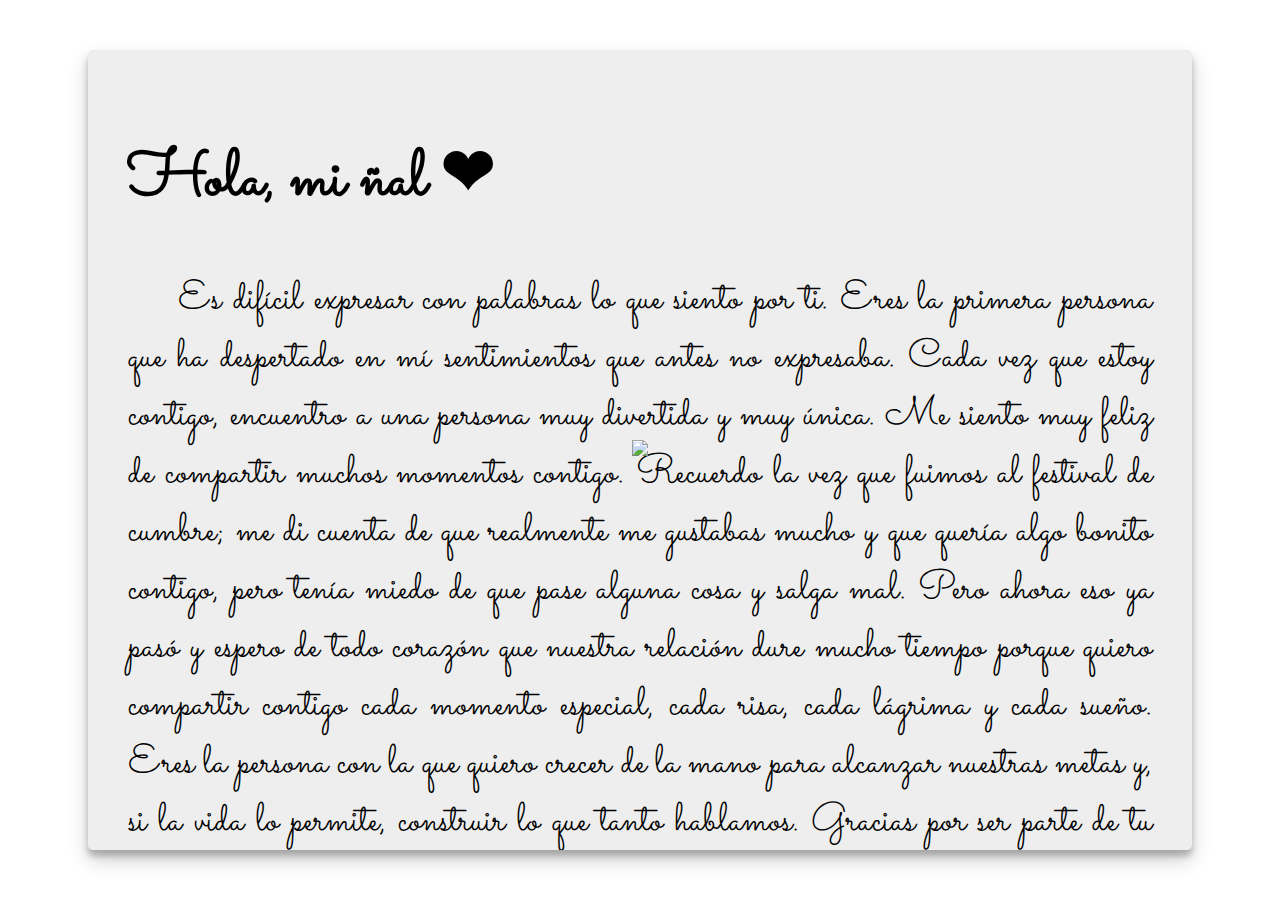
==== Valentine.html @ bd17c2c0 "Add files via upload" ====
<!DOCTYPE html>
<html lang="en" >
<head>
  <meta charset="UTF-8">
  <title>Carta para val❤</title>
  <link href='https://fonts.googleapis.com/css?family=Hind' rel='stylesheet' type='text/css'><link rel="stylesheet" href="./text.css">

</head>
<body>
<!-- partial:index.partial.html -->
<div class="container">
	<label>
	<div class="heart">
		<img src="https://svgsilh.com/svg/307525-fe0000.svg"></img>
	</div>
	<input id="messageState" type="checkbox" style="display:none"/>
	</label>
	<div class="message">
		<h1>Hola, mi ñal ❤</h1>
		<p>Es difícil expresar con palabras lo que siento por ti. Eres la primera persona que ha despertado en mí sentimientos que antes no expresaba. Cada vez que estoy contigo, encuentro a una persona muy divertida y muy única. Me siento muy feliz de compartir muchos momentos contigo. Recuerdo la vez que fuimos al festival de cumbre; me di cuenta de que realmente me gustabas mucho y que quería algo bonito contigo, pero tenía miedo de que pase alguna cosa y salga mal. Pero ahora eso ya pasó y espero de todo corazón que nuestra relación dure mucho tiempo porque quiero compartir contigo cada momento especial, cada risa, cada lágrima y cada sueño. Eres la persona con la que quiero crecer de la mano para alcanzar nuestras metas y, si la vida lo permite, construir lo que tanto hablamos. Gracias por ser parte de tu vida y por enseñarme amar de estar manera.</p>
		<br>
		<p style="
		text-align: right;">Con mucho cariño Ñictor 🤠</p>
	</div>
</div>
<!-- partial -->
  <script src='https://code.jquery.com/jquery-2.2.4.min.js'></script>
<script src='https://cdnjs.cloudflare.com/ajax/libs/jquery-color/2.1.2/jquery.color.min.js'></script><script  src="./script2.js"></script>

</body>
</html>
---- text.css ----
@import url('https://fonts.googleapis.com/css?family=Sacramento');

h1,
p {
	font-family: 'Sacramento', cursive;
	font-size: 44px;
	text-align: justify;
}

p{
	text-indent: 50px;
}

h1 {
	font-weight: bold;
	font-size: 65px;
}

body {
	margin: 0px;
}

.container {
	position: relative;
	width: 100%;
	height:100vh;
	overflow: hidden;
}

.heart {
	position: absolute;
	left: 50%;
	top: 50%;
	text-align: center;
	transform: translate(-50%, -50%);
	transition: transform 2s;
	z-index: 1;
	
}

.heart > img {
	width: 200px;
	height: auto;
}

.message{
	width: 80%;
	padding: 40px;
	background-color: #eee;
	min-width: 800px;
	height: 80%;
	position: absolute;
	left: 50%;
	top: 50%;
	transform: translate(-50%, -50%);
	z-index: 0;
	overflow: hidden;
	animation-name: openmsg;
	animation-duration: 2s;
	animation-timing-function: linear;
	animation-play-state: paused;
	animation-fill-mode: forwards;
	box-shadow: 0 10px 20px rgba(0, 0, 0, 0.19), 0 6px 6px rgba(0, 0, 0, 0.23);
	border-radius: 5px;
}

.heart > img:hover {
	animation-name: beat;
	animation-duration: 2s;
	animation-timing-function: ease-in-out;
	animation-iteration-count: infinite;
	animation-play-state: running;
}

#messageState {}

@keyframes beat {
	0% {
		width: 200px;
	}
	25% {
		width: 216px;
	}
	30% {
		width: 200px;
	}
	50% {
		width: 180px;
	}
	60% {
		width: 200px;
	}
	75% {
		width: 216px;
	}
	100% {
		width: 200px;
	}
}

@keyframes openmsg {
	0% {
		height: 0px;
		padding: 0px 40px;
	}
	100% {
		height: 80%;
		padding: 20px 40px;
	}
}

@keyframes heartMove {
	0% {
		top: 50%
	}
	100% {
		top: 85%;
		transform: translate(-50%, 0);
	}
}

.openNor {
	animation-direction: normal;
	animation-play-state: running;
}

.closeNor {
	animation-direction: reverse;
	animation-play-state: running;
}

.no-anim {
	animation: none;
}

.closed {
	height: 0px;
	padding: 0px 20px;
}

.bottom {
	bottom: 5px;
}

.openHer {
	animation-name: heartMove;
	animation-duration: 2s;
	animation-timing-function: linear;
	animation-play-state: running;
	animation-fill-mode: forwards;
}

.closeHer {
	animation-name: heartMove;
	animation-duration: 2s;
	animation-timing-function: linear;
	animation-play-state: running;
	animation-direction: reverse;
	animation-fill-mode: forwards;
}

.beating > img {
	animation-name: beat;
	animation-duration: 2s;
	animation-timing-function: ease-in-out;
	animation-iteration-count: infinite;
	animation-play-state: running;
}

.openedHer {
	top: 85%;
	transform: translate(-50%, 0);
}

@media all and (min-width: 1200px){
	p {
		font-size: 40px;
	}
}
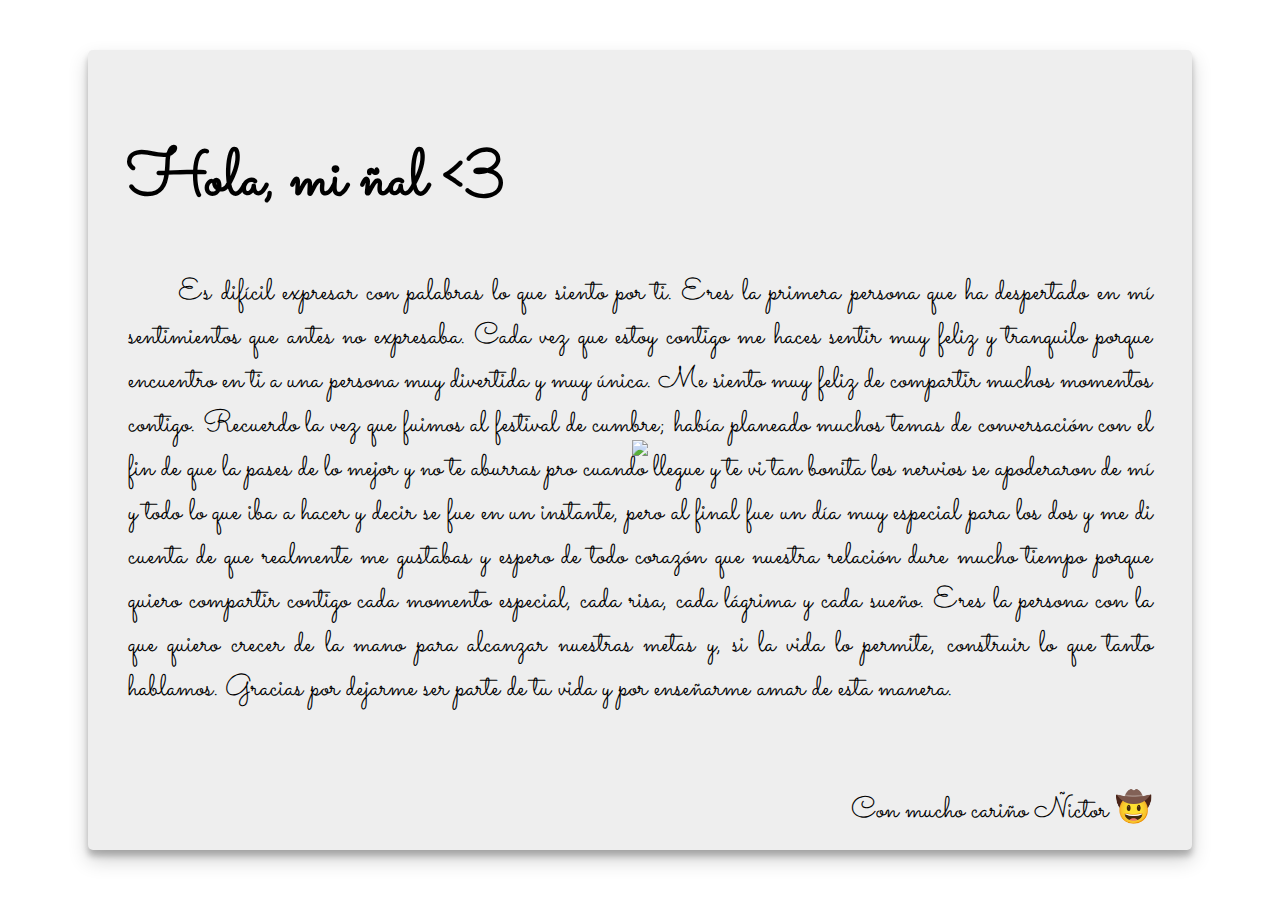
==== commit ac08088b: "Update Valentine.html" ====
--- a/Valentine.html
+++ b/Valentine.html
@@ -16,8 +16,8 @@
 	<input id="messageState" type="checkbox" style="display:none"/>
 	</label>
 	<div class="message">
-		<h1>Hola, mi ñal ❤</h1>
-		<p>Es difícil expresar con palabras lo que siento por ti. Eres la primera persona que ha despertado en mí sentimientos que antes no expresaba. Cada vez que estoy contigo, encuentro a una persona muy divertida y muy única. Me siento muy feliz de compartir muchos momentos contigo. Recuerdo la vez que fuimos al festival de cumbre; me di cuenta de que realmente me gustabas mucho y que quería algo bonito contigo, pero tenía miedo de que pase alguna cosa y salga mal. Pero ahora eso ya pasó y espero de todo corazón que nuestra relación dure mucho tiempo porque quiero compartir contigo cada momento especial, cada risa, cada lágrima y cada sueño. Eres la persona con la que quiero crecer de la mano para alcanzar nuestras metas y, si la vida lo permite, construir lo que tanto hablamos. Gracias por ser parte de tu vida y por enseñarme amar de estar manera.</p>
+		<h1>Hola, mi ñal <3</h1>
+		<p>Es difícil expresar con palabras lo que siento por ti. Eres la primera persona que ha despertado en mí sentimientos que antes no expresaba. Cada vez que estoy contigo me haces sentir muy feliz y tranquilo porque encuentro en ti a una persona muy divertida y muy única. Me siento muy feliz de compartir muchos momentos contigo. Recuerdo la vez que fuimos al festival de cumbre; había planeado muchos temas de conversación con el fin de que la pases de lo mejor y no te aburras pro cuando llegue y te vi tan bonita los nervios se apoderaron de mí y todo lo que iba a hacer y decir se fue en un instante, pero al final fue un día muy especial para los dos y me di cuenta de que realmente me gustabas y espero de todo corazón que nuestra relación dure mucho tiempo porque quiero compartir contigo cada momento especial, cada risa, cada lágrima y cada sueño. Eres la persona con la que quiero crecer de la mano para alcanzar nuestras metas y, si la vida lo permite, construir lo que tanto hablamos. Gracias por dejarme ser parte de tu vida y por enseñarme amar de esta manera.</p>
 		<br>
 		<p style="
 		text-align: right;">Con mucho cariño Ñictor 🤠</p>
--- a/text.css
+++ b/text.css
@@ -174,6 +174,6 @@
 
 @media all and (min-width: 1200px){
 	p {
-		font-size: 40px;
+		font-size: 30px;
 	}
-}+}
